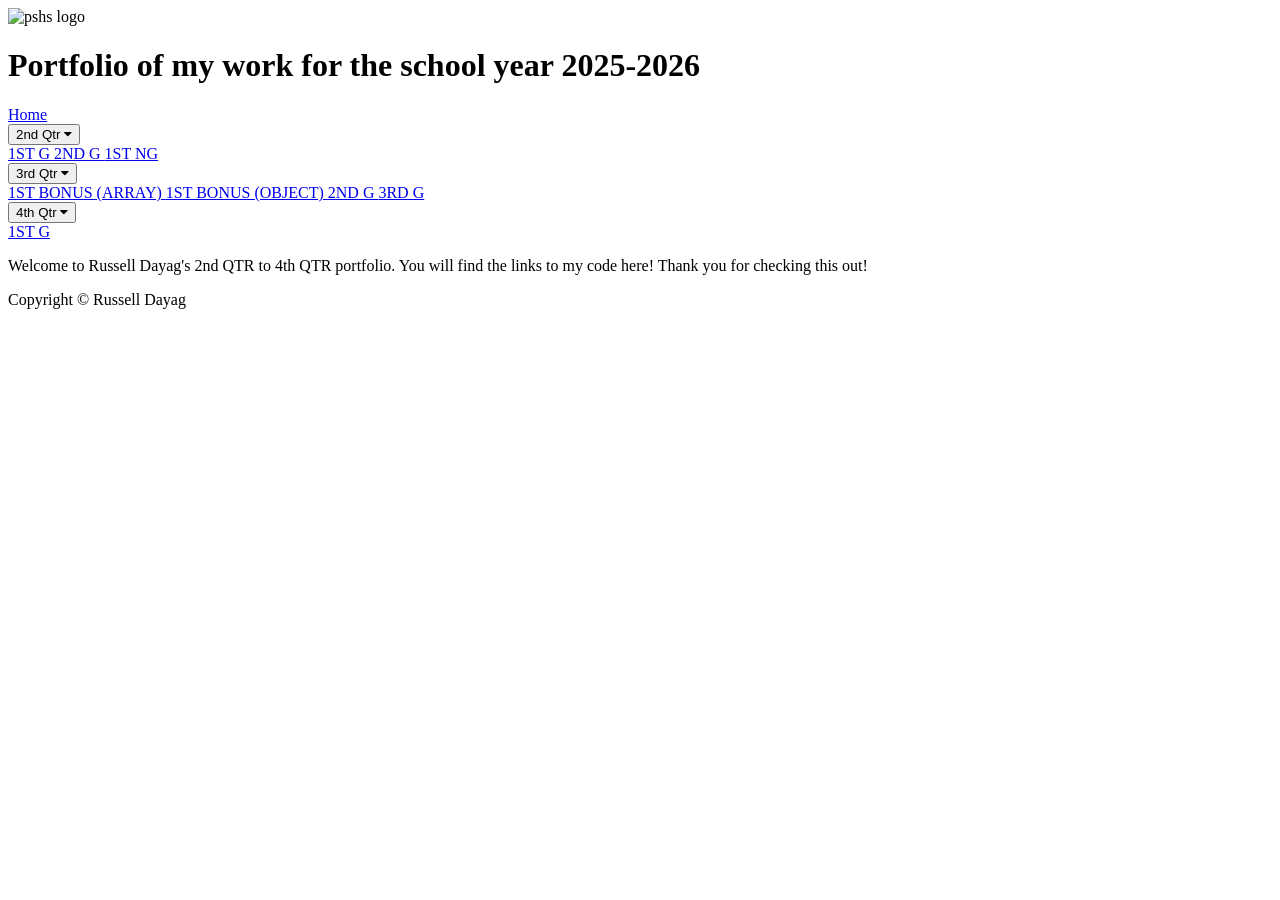
==== index.html @ 15ade6d6 "39th Commit" ====
<!DOCTYPE html>
<html lang="en">
<head>
    <meta charset="UTF-8">
    <meta name="viewport" content="width=device-width, initial-scale=1.0" />
    <meta name="description" content="2Q Portfolio" />
    <meta name="keywords" content="2Q, Portfolio, Projects, Web Development" />
    <meta name="author" content="AL Mendoza" />

    <title>2Q Portfolio</title>
    <link rel="stylesheet" href="https://cdnjs.cloudflare.com/ajax/libs/font-awesome/4.7.0/css/font-awesome.min.css">
    <link rel="stylesheet" href="./index.css" />
    <link rel="icon" href="./assets/pshslogo.png" sizes="32x32" type="image/png" />
    <script src="script.js" defer></script>
    
</head>
<body>
    <header>
        <div>
            <img src="./assets/pshslogo.png" 
                  alt="pshs logo" title="The Official Logo" width="50px" height="50px" />
            <h1>
                Portfolio of my work for the school year 2025-2026    
            </h1>
        </div>

        <link rel="stylesheet" href="https://cdnjs.cloudflare.com/ajax/libs/font-awesome/4.7.0/css/font-awesome.min.css">


        <nav class="navbar">
            <a href="#home">Home</a>
            <div class="subnav">
                <button class="subnavbtn">2nd Qtr <i class="fa fa-caret-down"></i></button>
                <div class="subnav-content">
                    
                    <a href="./2QPortfolioDayag/public/HTML/2Q1GLiDayag.html"> 1ST G </a>
                    <a href="./2QPortfolioDayag/public/HTML/2Q2GLiDayag.html"> 2ND G </a>
                    <a href="./2QPortfolioDayag/public/HTML/Q21NGLiDayag.html"> 1ST NG </a>
                    
                   </div>
            </div>
            <div class="subnav">
                <button class="subnavbtn">3rd Qtr <i class="fa fa-caret-down"></i></button>
                <div class="subnav-content">
                    <a href="./3QPortfolioLiDayag/public/HTML/3QBonus1Arrays.html"> 1ST BONUS (ARRAY) </a>
                    <a href="./3QPortfolioLiDayag/public/HTML/3QBonus1Objects.html"> 1ST BONUS (OBJECT) </a>
                    <a href="./3QPortfolioLiDayag/public/HTML/Q3_2GLiDayag.html"> 2ND G </a>
                    <a href="./3QPortfolioLiDayag/public/HTML/Q3_3GLiDayag.html"> 3RD G </a>
                </div>
            </div>
            <div class="subnav">
                <button class="subnavbtn">4th Qtr <i class="fa fa-caret-down"></i></button>
                <div class="subnav-content">
                    <a href="./4QPortfolioDayag/public/HTML/4Q_1GLiDayag.html"> 1ST G </a>
                </div>
            </div>
            
         </nav>
    </header>
    <section>
        <article>
            <p>Welcome to Russell Dayag's 2nd QTR to 4th QTR portfolio. You will find the links to my code here! Thank you for checking this out!</p>
        </article>
    </section>
    <footer>
        <p>Copyright <span>&copy; Russell Dayag </span></p>
    </footer>
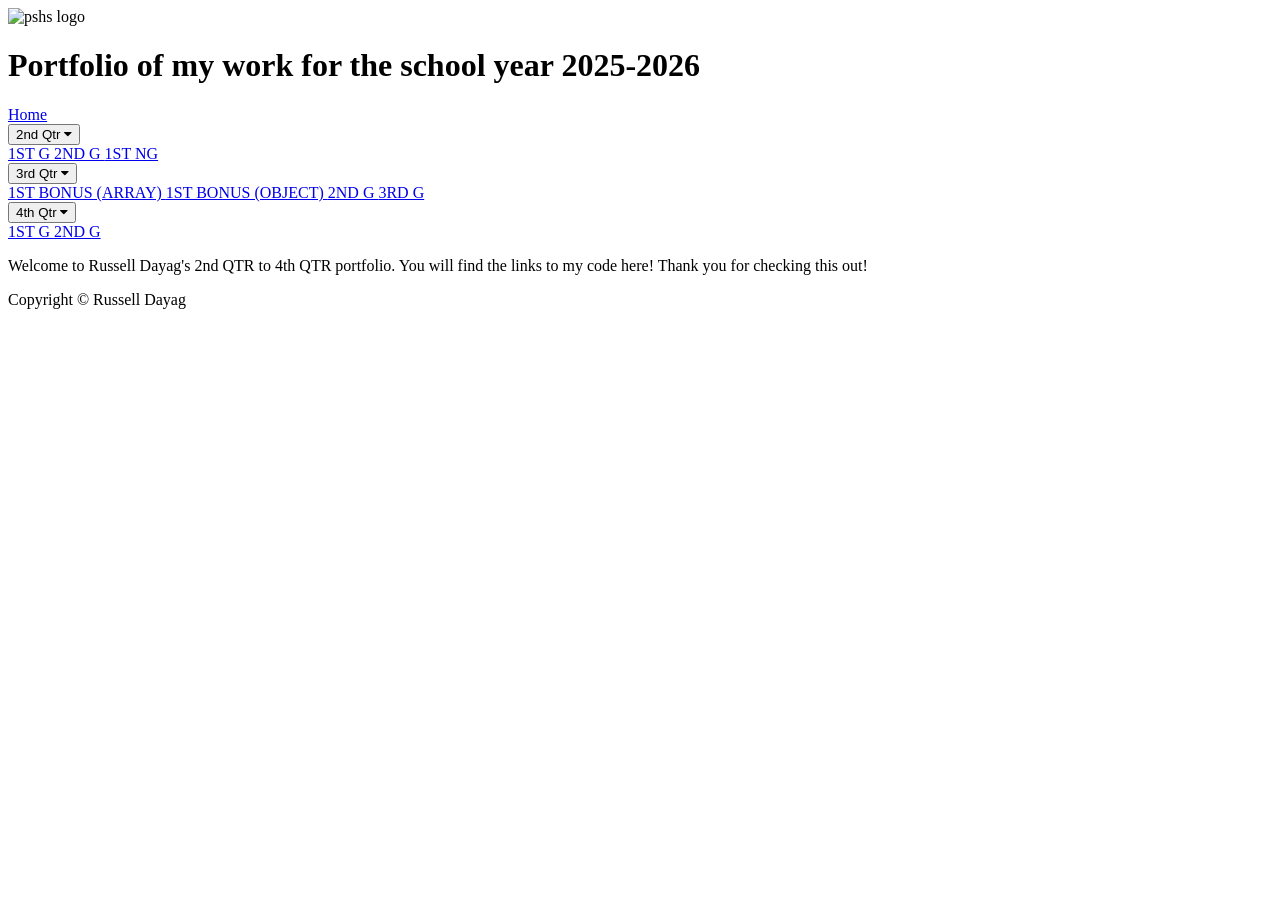
==== commit 5fd39a31: "43rd Commit" ====
--- a/index.html
+++ b/index.html
@@ -52,6 +52,7 @@
                 <button class="subnavbtn">4th Qtr <i class="fa fa-caret-down"></i></button>
                 <div class="subnav-content">
                     <a href="./4QPortfolioDayag/public/HTML/4Q_1GLiDayag.html"> 1ST G </a>
+                    <a href="./4QPortfolioDayag/public/3rdGraded/index.html"> 2ND G </a>
                 </div>
             </div>
             
